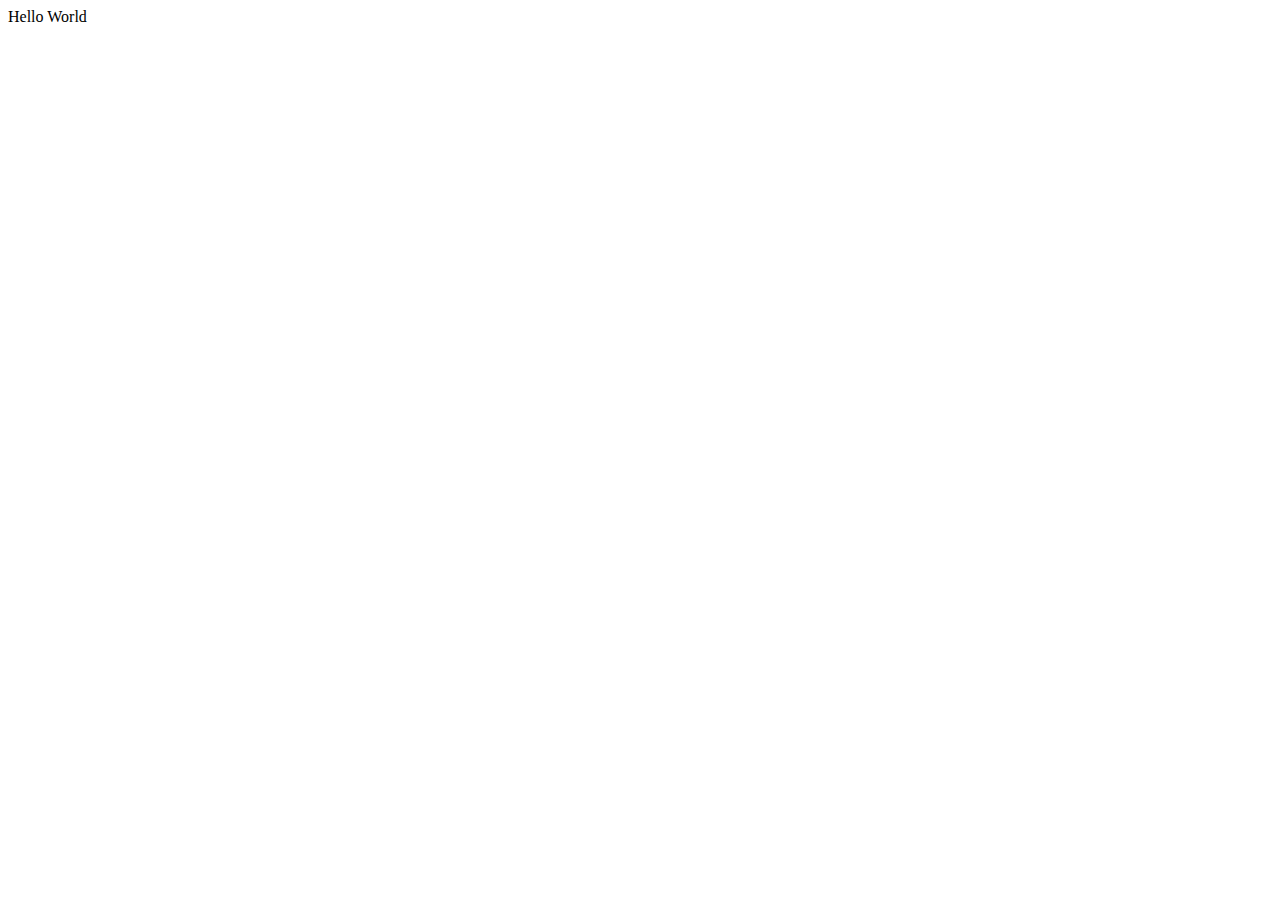
==== index.html @ 3ba0a528 "initial commit" ====
<!DOCTYPE html>
<html lang="en">
<head>
    <meta charset="UTF-8">
    <meta name="viewport" content="width=device-width, initial-scale=1.0">
    <meta http-equiv="X-UA-Compatible" content="ie=edge">
    <title>Hello World</title>
</head>
<body>
    Hello World
</body>
</html>
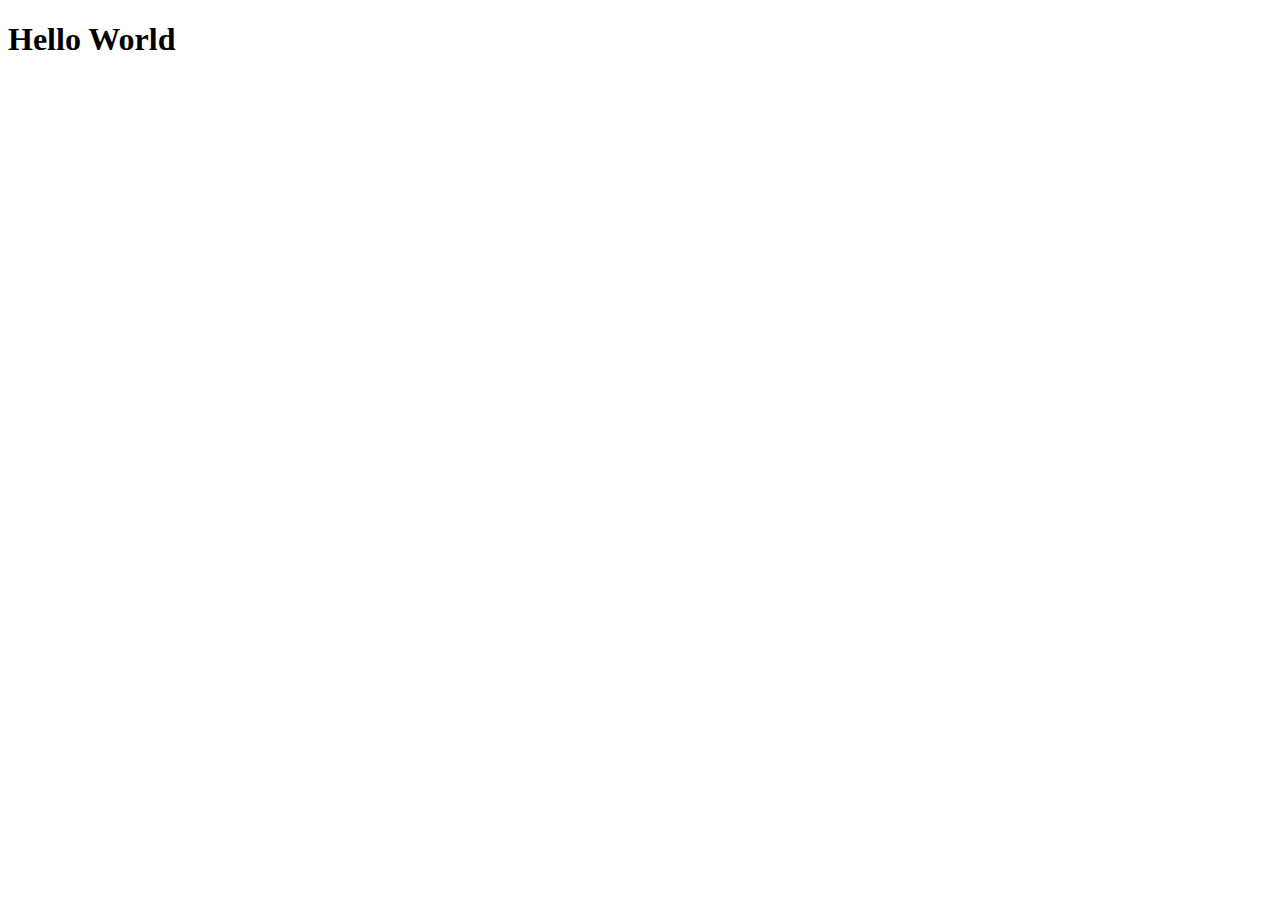
==== commit 9ea9c2db: "changed to h1" ====
--- a/index.html
+++ b/index.html
@@ -7,6 +7,6 @@
     <title>Hello World</title>
 </head>
 <body>
-    Hello World
+    <h1>Hello World</h1>
 </body>
 </html>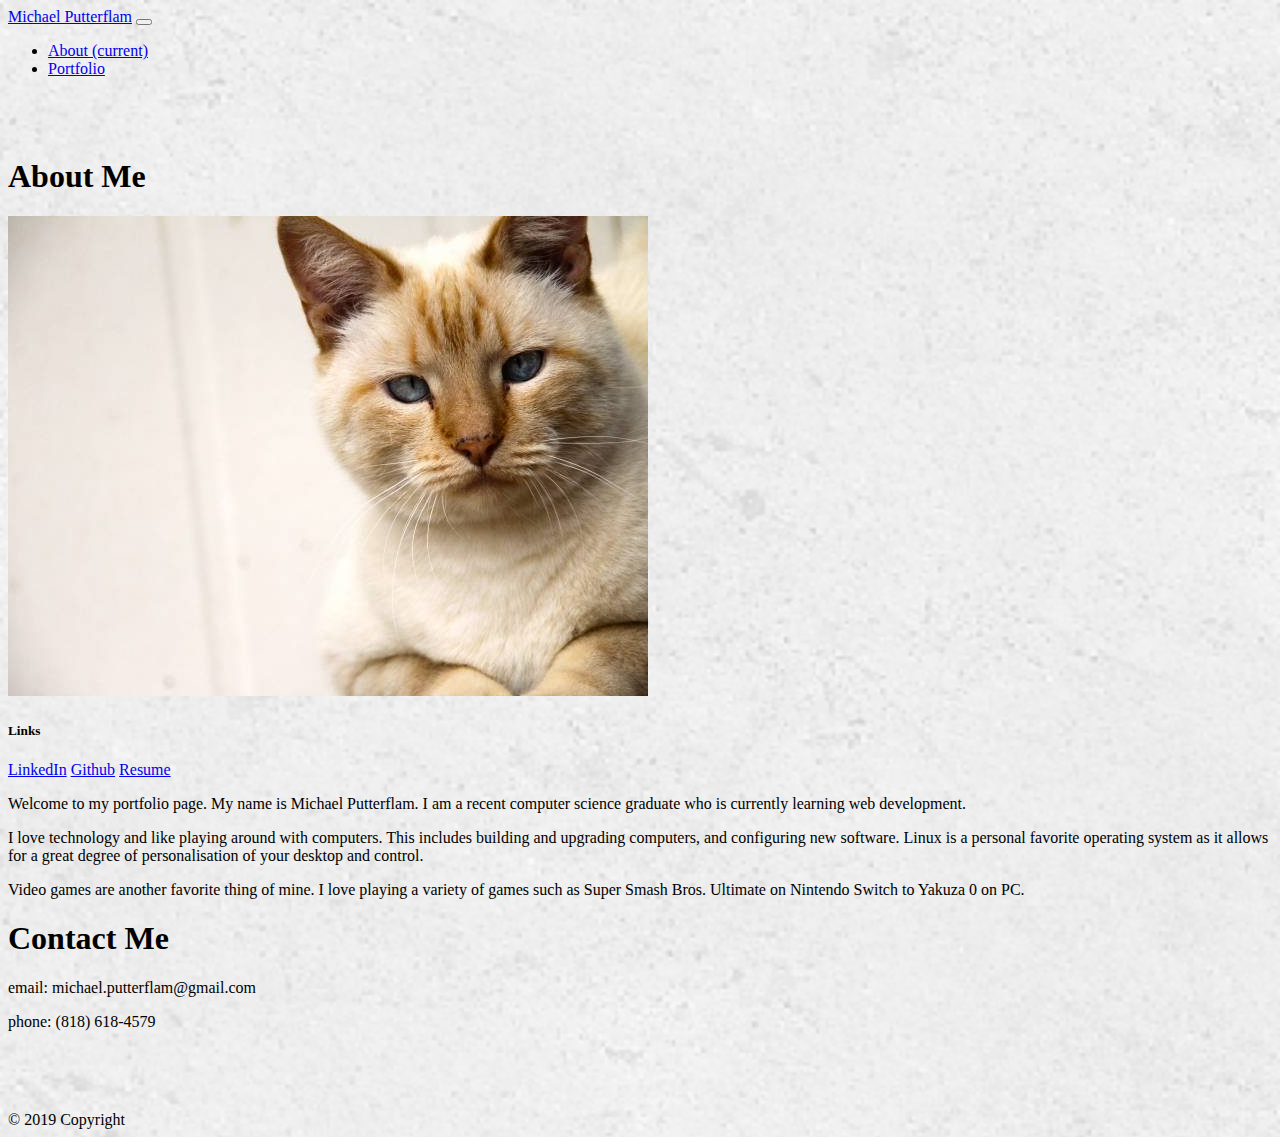
==== commit 8795522e: "Changed this repository from a test to my portfolio" ====
--- a/index.html
+++ b/index.html
@@ -1,12 +1,154 @@
 <!DOCTYPE html>
 <html lang="en">
+
 <head>
-    <meta charset="UTF-8">
-    <meta name="viewport" content="width=device-width, initial-scale=1.0">
-    <meta http-equiv="X-UA-Compatible" content="ie=edge">
-    <title>Hello World</title>
+  <meta charset="UTF-8">
+  <meta name="viewport" content="width=device-width, initial-scale=1.0">
+  <meta http-equiv="X-UA-Compatible" content="ie=edge">
+  <title>Michael Putterflam | About</title>
+
+  <link rel="stylesheet" href="https://stackpath.bootstrapcdn.com/bootstrap/4.2.1/css/bootstrap.min.css"
+    integrity="sha384-GJzZqFGwb1QTTN6wy59ffF1BuGJpLSa9DkKMp0DgiMDm4iYMj70gZWKYbI706tWS" crossorigin="anonymous">
+  <!-- Custom css -->
+  <link rel="stylesheet" href="assets/css/background.css">
 </head>
+
 <body>
-    <h1>Hello World</h1>
+
+  <header>
+    <nav class="navbar mb-3 navbar-expand-lg navbar-light bg-white fixed-top">
+      <a class="navbar-brand btn btn-info text-white" href="#">Michael Putterflam</a>
+      <button class="navbar-toggler" type="button" data-toggle="collapse" data-target="#navbarTogglerDemo02"
+        aria-controls="navbarTogglerDemo02" aria-expanded="false" aria-label="Toggle navigation">
+        <span class="navbar-toggler-icon"></span>
+      </button>
+
+      <div class="collapse navbar-collapse" id="navbarTogglerDemo02">
+        <!-- ml-auto justifies right, mr-justifies left. Confusing -->
+        <ul class="navbar-nav ml-auto mt-2 mt-lg-0">
+          <li class="nav-item active">
+            <a class="nav-link" href="index.html">About <span class="sr-only">(current)</span></a>
+          </li>
+          <!-- <li class="nav-item"> -->
+          <!-- <a class="nav-link" href="contact.html">Contact</a> -->
+          <!-- </li> -->
+          <li class="nav-item">
+            <a class="nav-link" href="portfolio.html">Portfolio</a>
+          </li>
+        </ul>
+
+      </div>
+    </nav>
+  </header>
+
+  <div class="container bg-white">
+    <!-- About Me header -->
+    <div class="row justify-content-md-center">
+      <div class="col-12 col-lg-6">
+        <div class="card mb-3 border-top-0 border-left-0 border-right-0 border-bottom-dark text-info">
+          <div class="card-body">
+            <h1>About Me</h1>
+          </div>
+        </div>
+      </div>
+    </div>
+
+    <!-- About Me Content -->
+    <div class="row">
+      <div class="col-lg-2">
+        <!-- Spacer column for a "margin" -->
+      </div>
+
+      <div class="col-12 col-lg-3">
+        <!-- Image -->
+        <img class="img img-thumbnail mb-3" src="assets/images/cat.jpg">
+
+        <!-- Links to LinkedIn and Github -->
+        <div class="row">
+          <div class="col-sm-offset-5 col-sm-2 text-center">
+            <h5 class="text-center">Links</h5>
+            <div class="btn-group-vertical">
+              <a class="navbar-brand btn mt-1 btn-info text-white mb-3" target="_blank"
+                href="https://www.linkedin.com/in/michael-putterflam-2a6113181">LinkedIn</a>
+              <a class="navbar-brand btn mt-1 btn-info text-white mb-3" target="_blank"
+                href="https://github.com/mputterf">Github</a>
+              <a class="navbar-brand btn mt-1 btn-info text-white mb-3" target="_blank" href="assets/resume.pdf">Resume</a>
+            </div>
+          </div>
+        </div>
+
+      </div>
+      <!-- Wonderful text -->
+      <div class="col-12 col-lg-5">
+
+        <p>Welcome to my portfolio page. My name is Michael Putterflam. I am a recent computer science graduate who is
+          currently learning web development.</p>
+
+        <p>I love technology and like playing around with computers. This includes building and upgrading computers, and
+          configuring new software.
+          Linux is a personal favorite operating system as it allows for a great degree of personalisation of your
+          desktop and control.
+        </p>
+
+        <p>Video games are another favorite thing of mine. I love playing a variety of games such as Super Smash Bros.
+          Ultimate on Nintendo Switch to Yakuza 0 on PC.</p>
+      </div>
+      <div class="col-lg-2">
+        <!-- Spacer column for a "margin" -->
+      </div>
+
+    </div>
+
+    <!-- Contact Me header -->
+    <div class="row justify-content-md-center">
+      <div class="col-12 col-lg-6">
+        <div class="card mb-3 border-top-0 border-left-0 border-right-0 border-bottom-dark text-info">
+          <div class="card-body">
+            <h1>Contact Me</h1>
+          </div>
+        </div>
+      </div>
+    </div>
+
+    <!-- Contact -->
+    <div class="row">
+      <div class="col-lg-2">
+        <!-- Spacer column for a "margin" -->
+      </div>
+
+      <!-- Contact info -->
+      <div class="col-12 col-lg-4">
+        <p>email: michael.putterflam@gmail.com</p>
+      </div>
+      <div class="col-12 col-lg-4">
+        <p>phone: (818) 618-4579</p>
+      </div>
+
+      <div class="col-lg-2">
+        <!-- Spacer column for a "margin" -->
+      </div>
+    </div>
+  </div>
+
+  <!-- Footer -->
+  <footer class="page-footer font-small bg-dark border-top border-info text-white fixed-bottom">
+
+    <!-- Copyright -->
+    <div class="footer-copyright text-center py-3">© 2019 Copyright</div>
+    <!-- Copyright -->
+
+  </footer>
+
+  <!-- Boostrap stuff -->
+  <script src="https://code.jquery.com/jquery-3.3.1.slim.min.js"
+    integrity="sha384-q8i/X+965DzO0rT7abK41JStQIAqVgRVzpbzo5smXKp4YfRvH+8abtTE1Pi6jizo"
+    crossorigin="anonymous"></script>
+  <script src="https://cdnjs.cloudflare.com/ajax/libs/popper.js/1.14.6/umd/popper.min.js"
+    integrity="sha384-wHAiFfRlMFy6i5SRaxvfOCifBUQy1xHdJ/yoi7FRNXMRBu5WHdZYu1hA6ZOblgut"
+    crossorigin="anonymous"></script>
+  <script src="https://stackpath.bootstrapcdn.com/bootstrap/4.2.1/js/bootstrap.min.js"
+    integrity="sha384-B0UglyR+jN6CkvvICOB2joaf5I4l3gm9GU6Hc1og6Ls7i6U/mkkaduKaBhlAXv9k"
+    crossorigin="anonymous"></script>
 </body>
+
 </html>--- a/assets/css/background.css
+++ b/assets/css/background.css
@@ -0,0 +1,9 @@
+body{
+    background: url(../images/concrete_seamless.png);
+    background-size: cover;
+}
+
+.container {
+    margin-top: 80px;
+    margin-bottom: 80px;
+}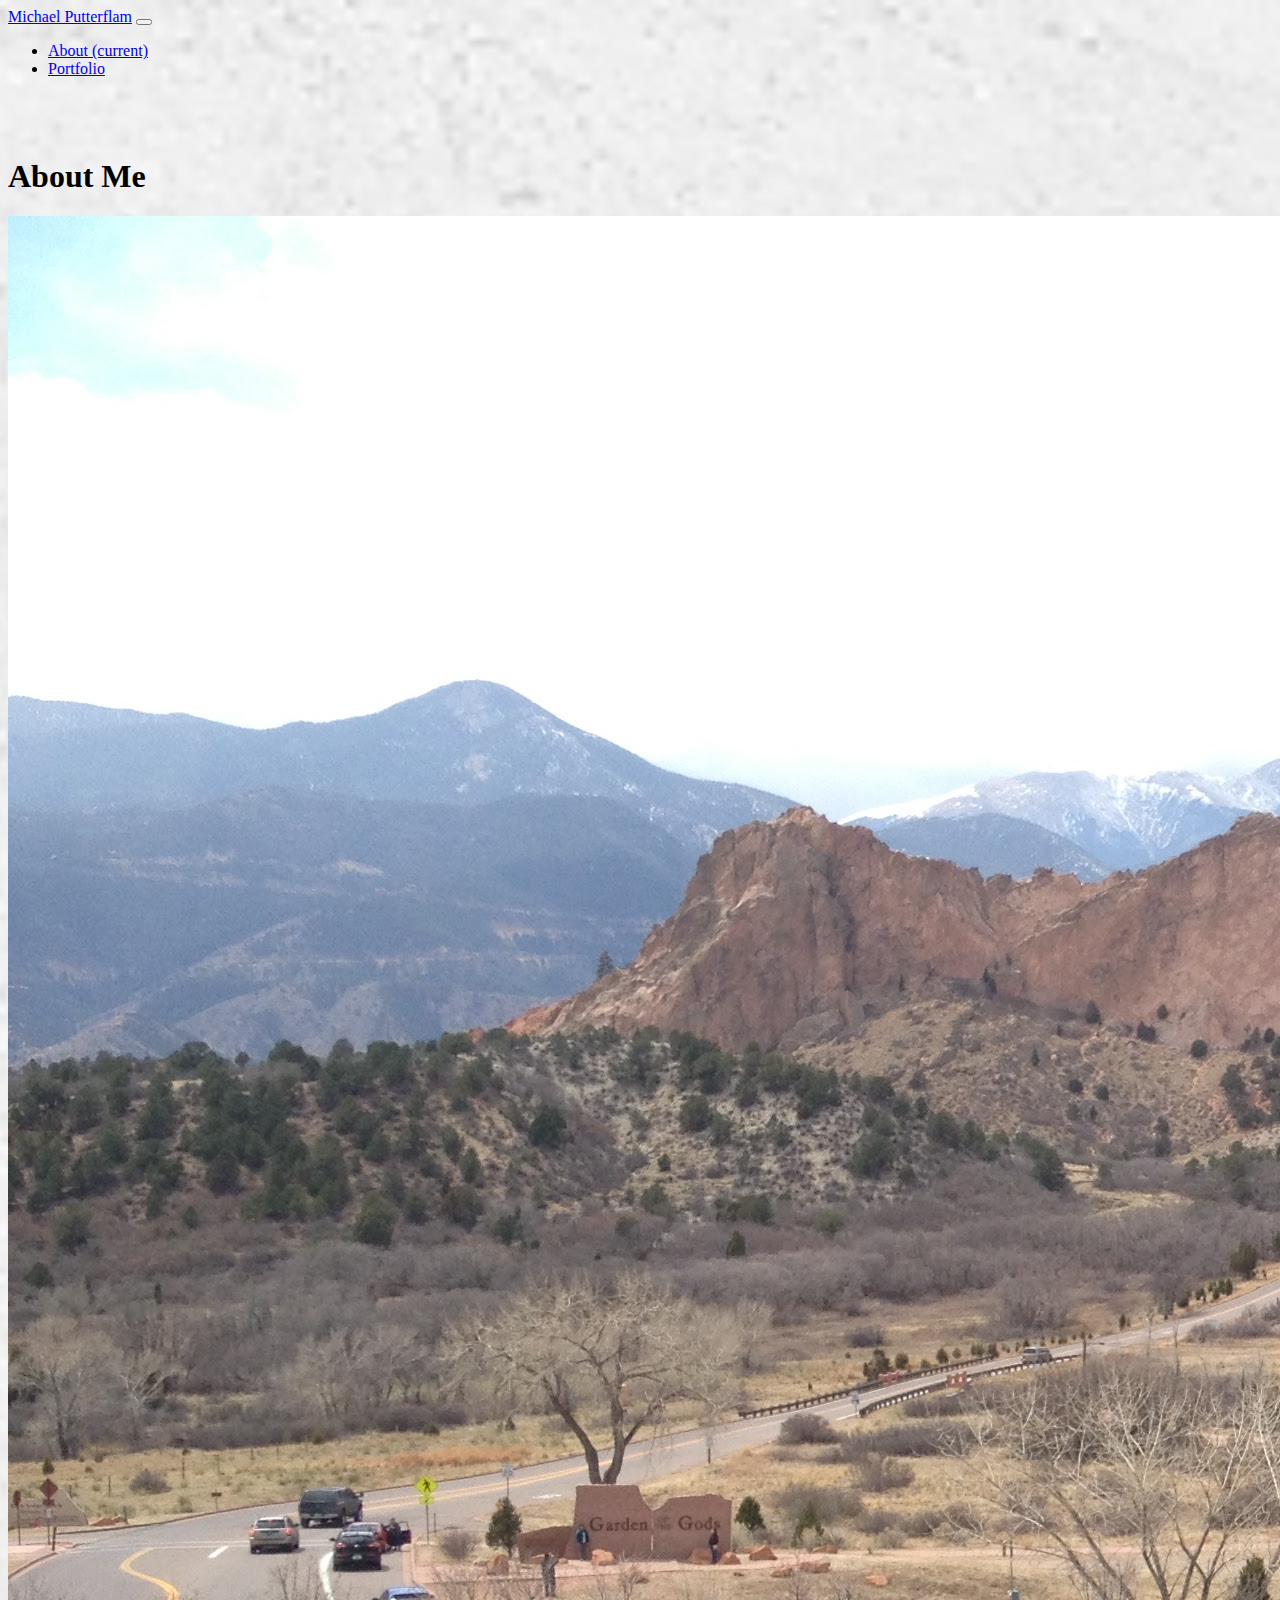
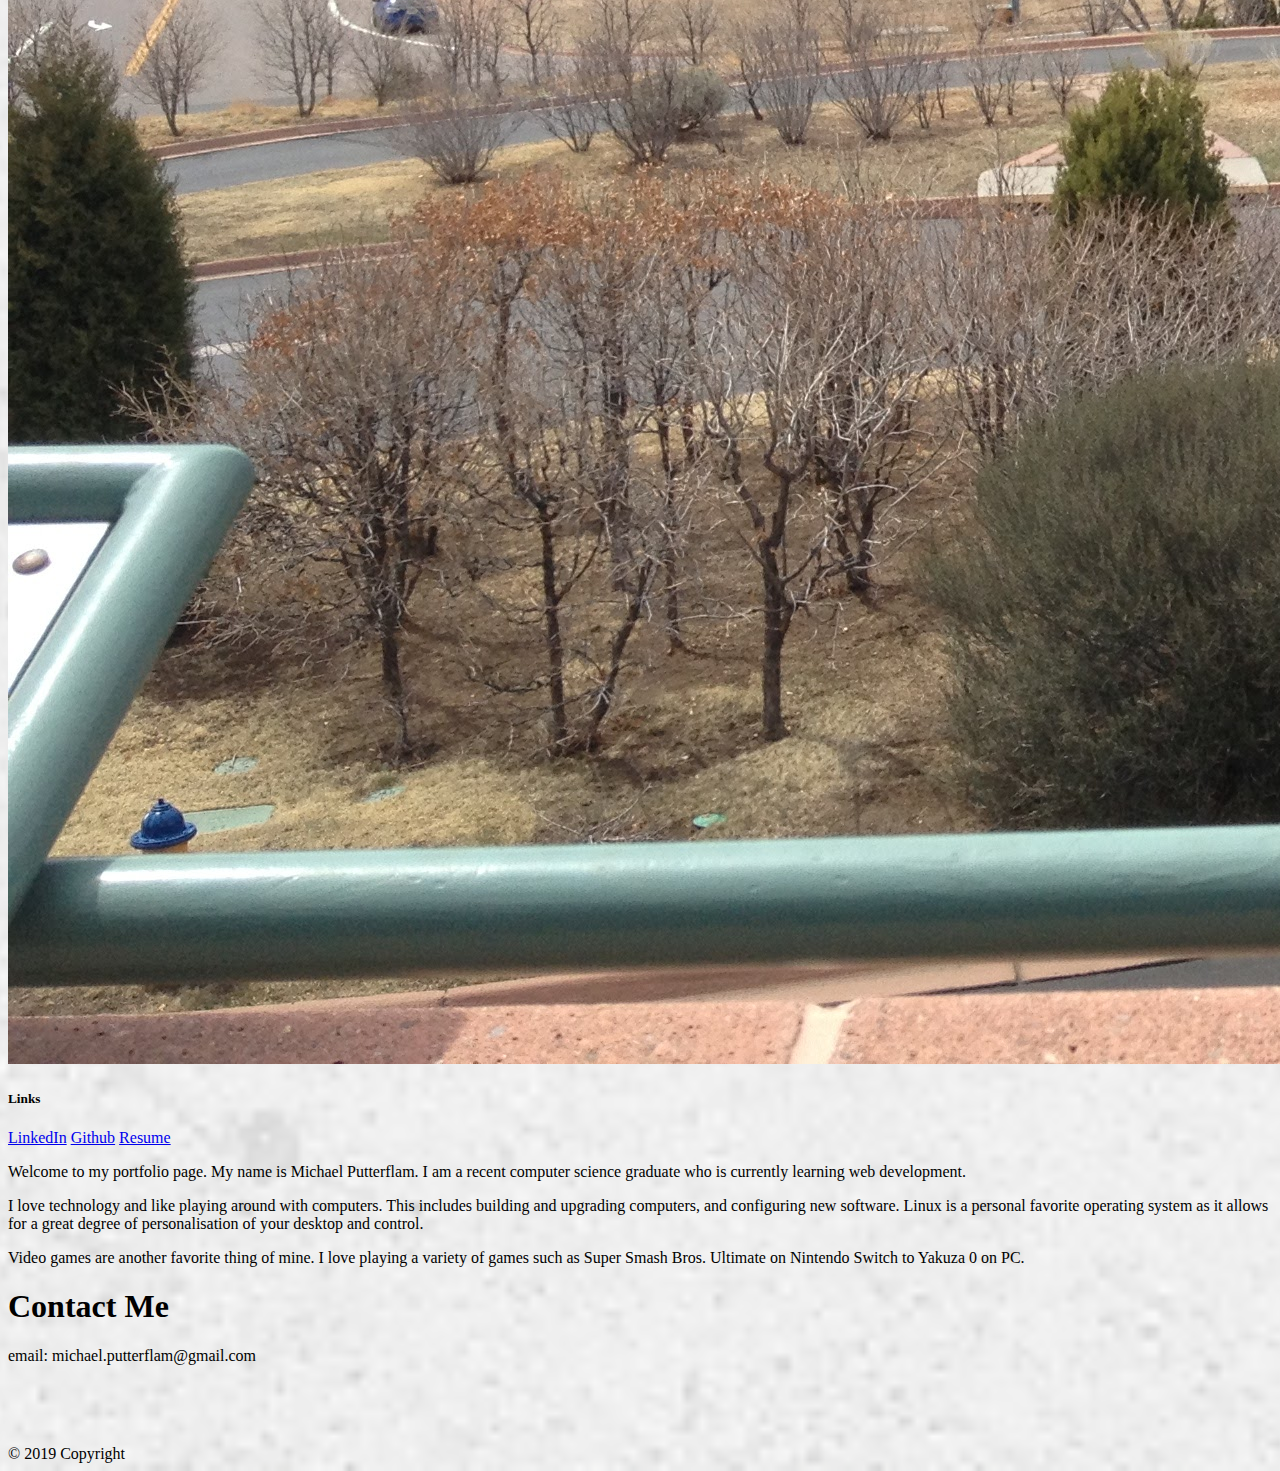
==== commit 7612b8a0: "updated portfolio with second project and picture of me" ====
--- a/index.html
+++ b/index.html
@@ -17,7 +17,7 @@
 
   <header>
     <nav class="navbar mb-3 navbar-expand-lg navbar-light bg-white fixed-top">
-      <a class="navbar-brand btn btn-info text-white" href="#">Michael Putterflam</a>
+      <a class="navbar-brand btn btn-info text-white" href="index.html">Michael Putterflam</a>
       <button class="navbar-toggler" type="button" data-toggle="collapse" data-target="#navbarTogglerDemo02"
         aria-controls="navbarTogglerDemo02" aria-expanded="false" aria-label="Toggle navigation">
         <span class="navbar-toggler-icon"></span>
@@ -29,9 +29,7 @@
           <li class="nav-item active">
             <a class="nav-link" href="index.html">About <span class="sr-only">(current)</span></a>
           </li>
-          <!-- <li class="nav-item"> -->
-          <!-- <a class="nav-link" href="contact.html">Contact</a> -->
-          <!-- </li> -->
+
           <li class="nav-item">
             <a class="nav-link" href="portfolio.html">Portfolio</a>
           </li>
@@ -61,7 +59,7 @@
 
       <div class="col-12 col-lg-3">
         <!-- Image -->
-        <img class="img img-thumbnail mb-3" src="assets/images/cat.jpg">
+        <img class="img img-thumbnail mb-3" src="assets/images/me.jpg">
 
         <!-- Links to LinkedIn and Github -->
         <div class="row">
@@ -72,7 +70,8 @@
                 href="https://www.linkedin.com/in/michael-putterflam-2a6113181">LinkedIn</a>
               <a class="navbar-brand btn mt-1 btn-info text-white mb-3" target="_blank"
                 href="https://github.com/mputterf">Github</a>
-              <a class="navbar-brand btn mt-1 btn-info text-white mb-3" target="_blank" href="assets/resume.pdf">Resume</a>
+              <a class="navbar-brand btn mt-1 btn-info text-white mb-3" target="_blank"
+                href="assets/resume.pdf">Resume</a>
             </div>
           </div>
         </div>
@@ -112,7 +111,7 @@
 
     <!-- Contact -->
     <div class="row">
-      <div class="col-lg-2">
+      <div class="col-lg-4">
         <!-- Spacer column for a "margin" -->
       </div>
 
@@ -120,9 +119,9 @@
       <div class="col-12 col-lg-4">
         <p>email: michael.putterflam@gmail.com</p>
       </div>
-      <div class="col-12 col-lg-4">
+      <!-- <div class="col-12 col-lg-4">
         <p>phone: (818) 618-4579</p>
-      </div>
+      </div> -->
 
       <div class="col-lg-2">
         <!-- Spacer column for a "margin" -->
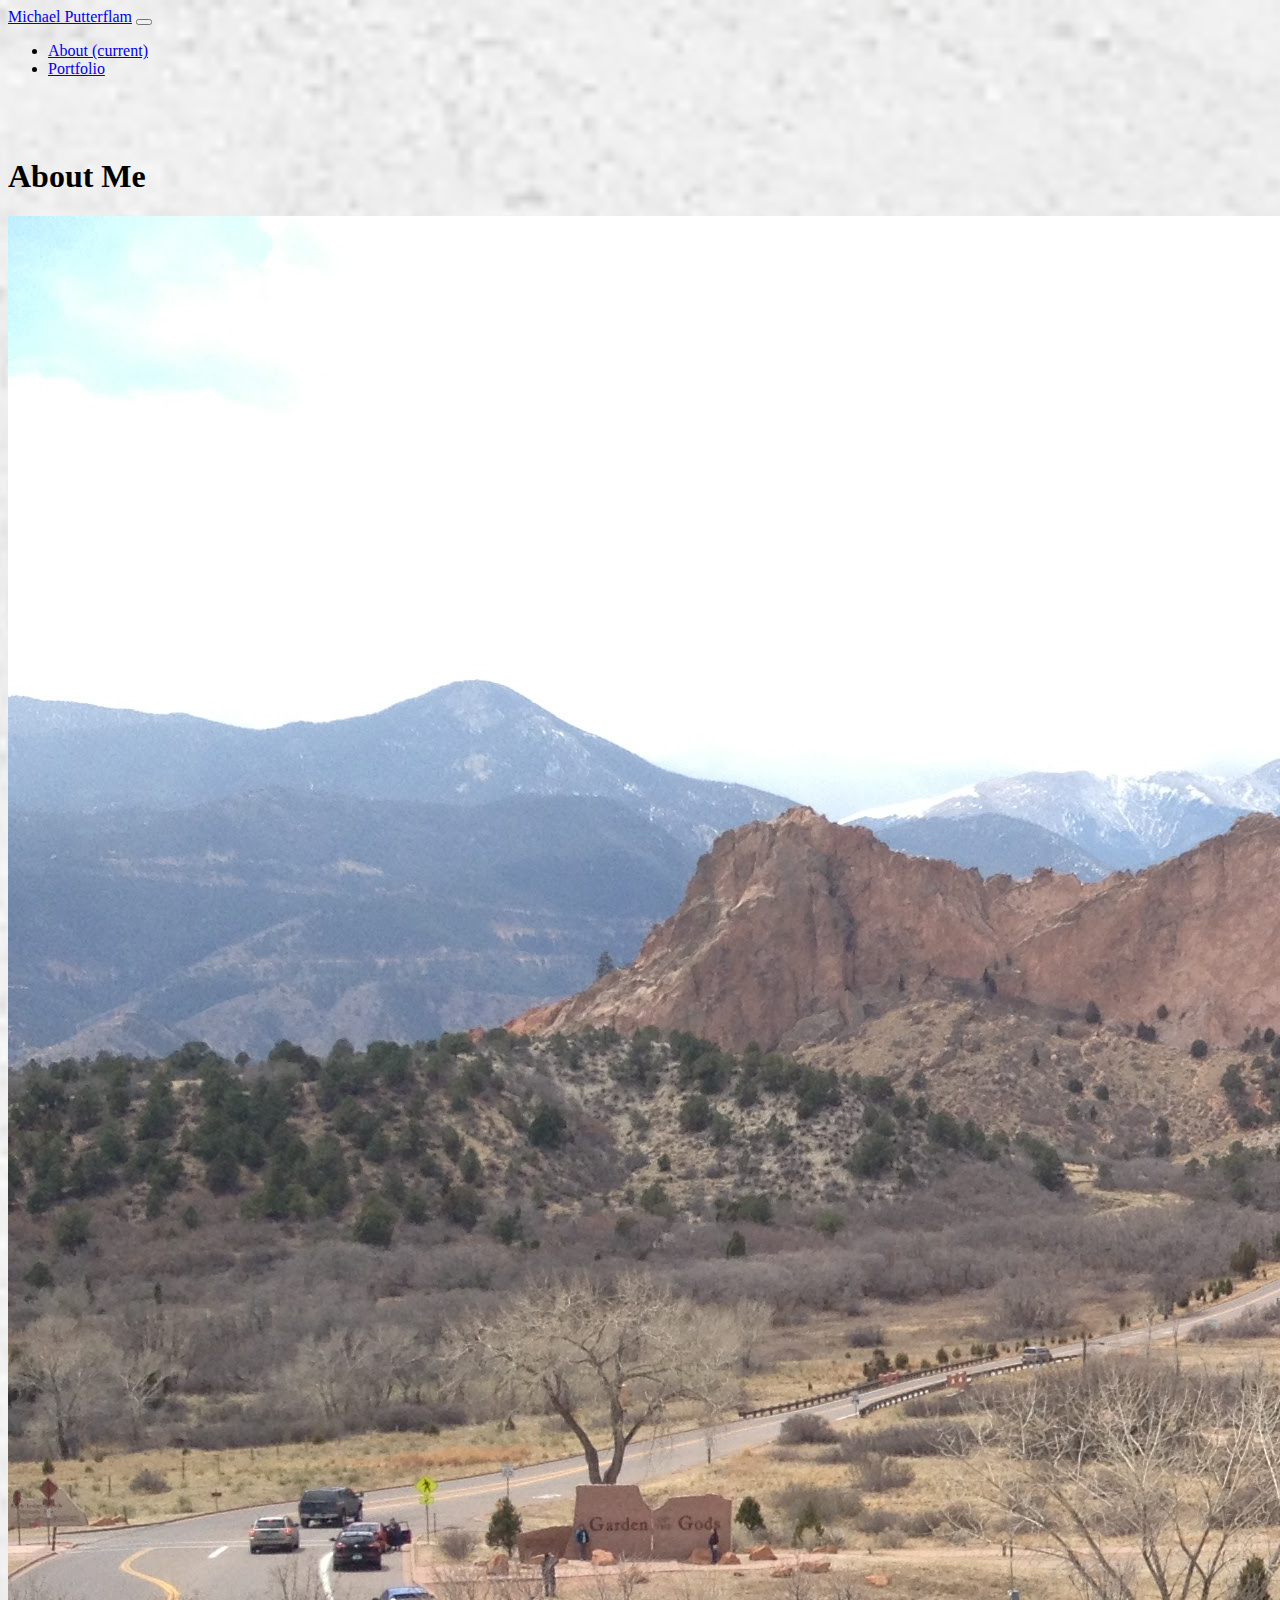
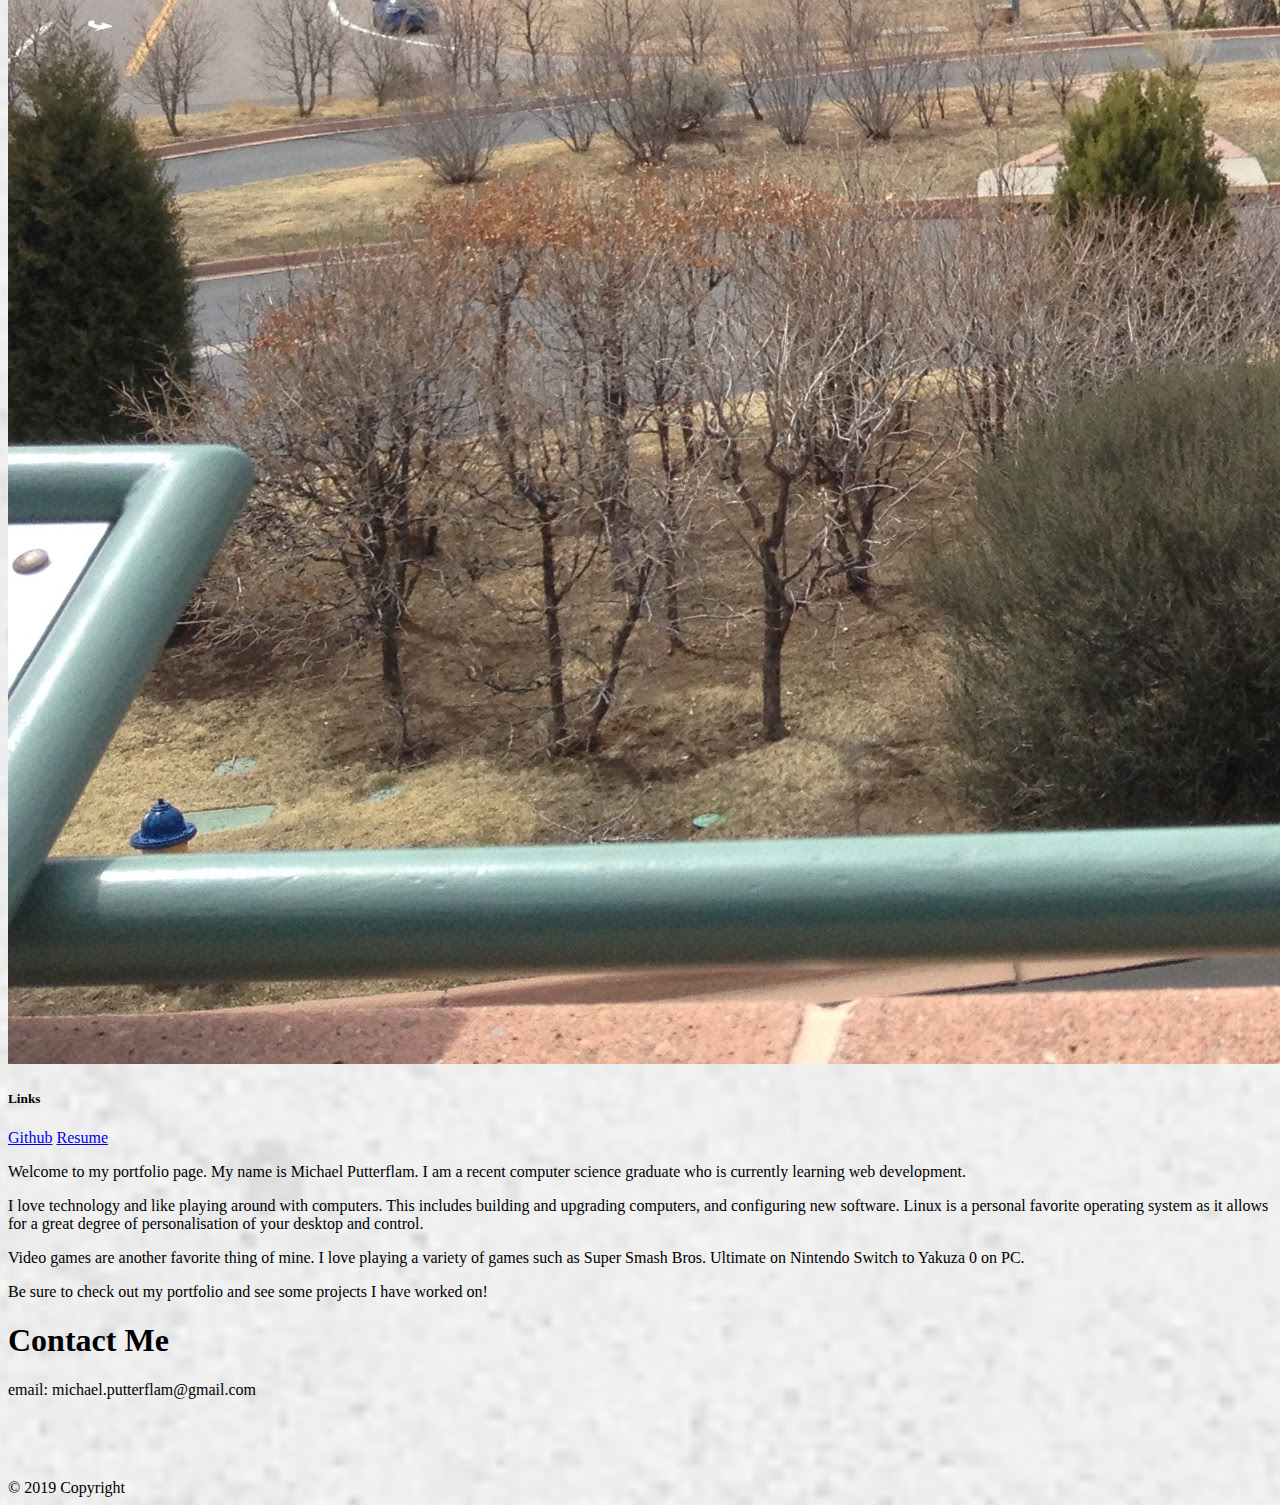
==== commit f717eb7f: "Added sentence to about me to check out portforlio" ====
--- a/index.html
+++ b/index.html
@@ -66,8 +66,8 @@
           <div class="col-sm-offset-5 col-sm-2 text-center">
             <h5 class="text-center">Links</h5>
             <div class="btn-group-vertical">
-              <a class="navbar-brand btn mt-1 btn-info text-white mb-3" target="_blank"
-                href="https://www.linkedin.com/in/michael-putterflam-2a6113181">LinkedIn</a>
+              <!-- <a class="navbar-brand btn mt-1 btn-info text-white mb-3" target="_blank"
+                href="https://www.linkedin.com/in/michael-putterflam-2a6113181">LinkedIn</a> -->
               <a class="navbar-brand btn mt-1 btn-info text-white mb-3" target="_blank"
                 href="https://github.com/mputterf">Github</a>
               <a class="navbar-brand btn mt-1 btn-info text-white mb-3" target="_blank"
@@ -91,6 +91,8 @@
 
         <p>Video games are another favorite thing of mine. I love playing a variety of games such as Super Smash Bros.
           Ultimate on Nintendo Switch to Yakuza 0 on PC.</p>
+
+        <p>Be sure to check out my portfolio and see some projects I have worked on!</p>
       </div>
       <div class="col-lg-2">
         <!-- Spacer column for a "margin" -->
